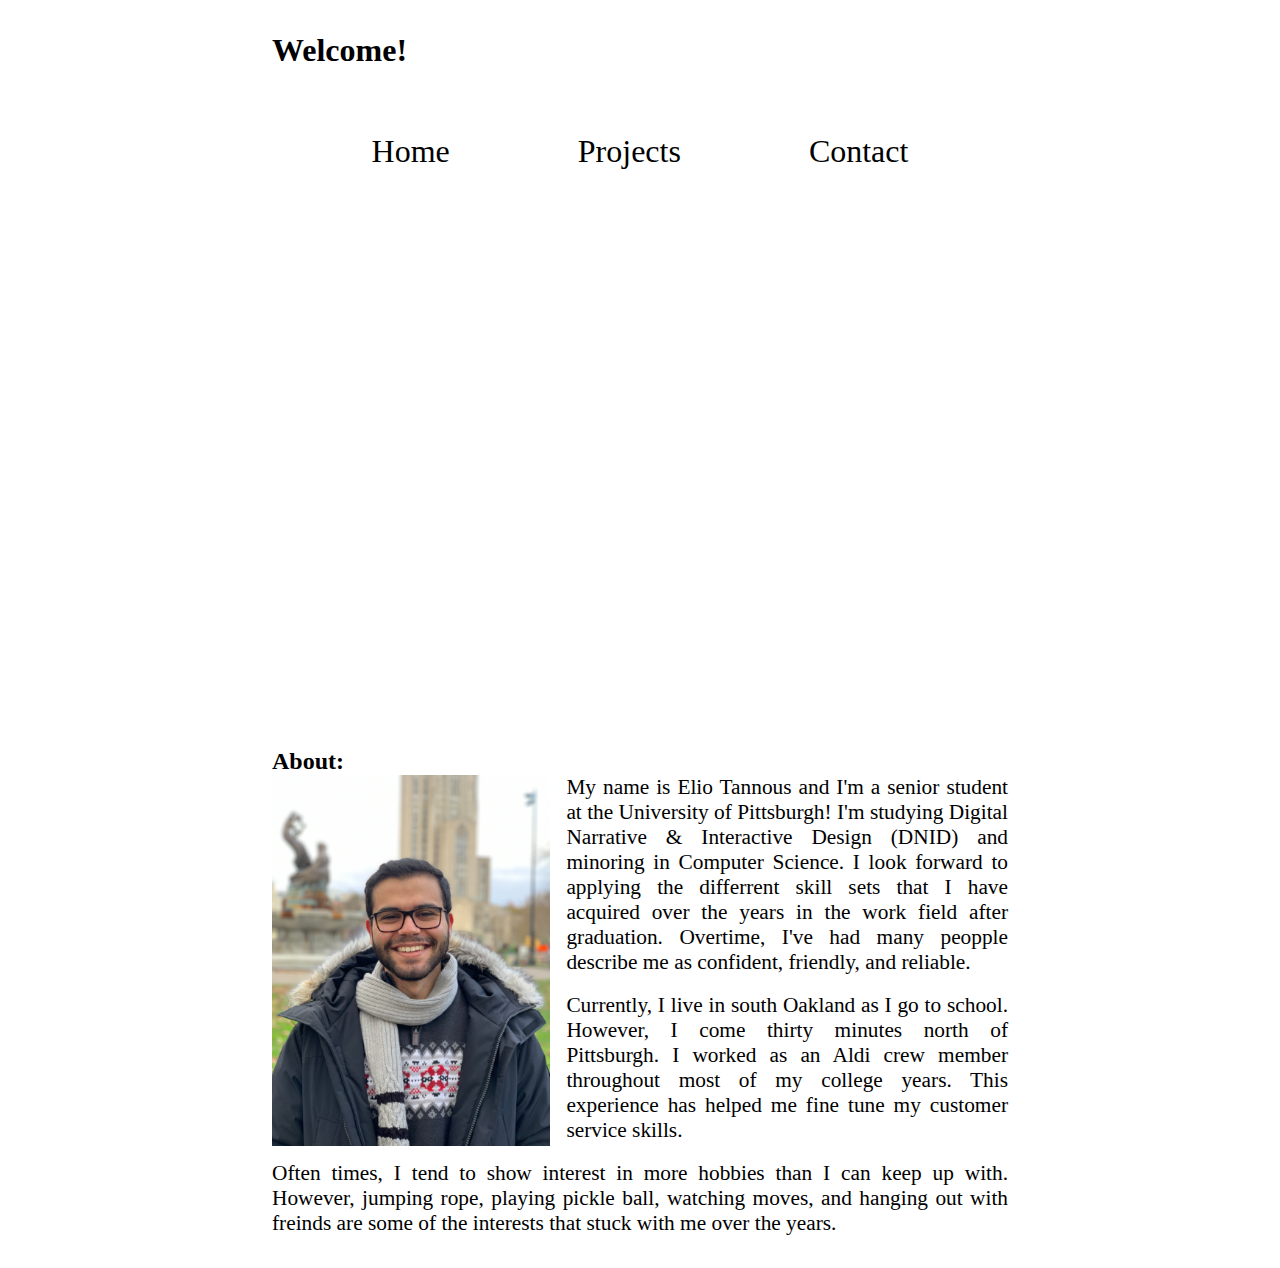
==== index.html @ 0e7c52bf "added space" ====
<!DOCTYPE html>
<html lang="en">
<head>
    <meta charset="UTF-8">
    <meta http-equiv="X-UA-Compatible" content="IE=edge">
    <meta name="viewport" content="width=device-width, initial-scale=1.0">
    <title>Home Page</title>
    <link rel="stylesheet" href="styles.css">
    <!-- script to load another html into this page -->
    <script src="https://ajax.googleapis.com/ajax/libs/jquery/3.5.1/jquery.min.js"></script>
    <!-- script to add parallax effect to image using js -->
    <script>
        const parallaxImage = document.querySelector('.parallax-image');
        window.addEventListener('scroll', () => {
          const scrollY = window.pageYOffset;
          parallaxImage.style.transform = `translate3d(0, ${scrollY * 0.5}px, 0)`;
        });</script>
</head>

<body>    
    <div class="page">
        <div class="container">
            <header>
            <h1 class="personal-info">Welcome!</h1>
            <script>
                $(function(){
                $("#nav-bar").load("menu.html");
                });
            </script>
            <div id="nav-bar"></div>
            </header>
        </div>
    </div>
            <div class="parallax-container">
                <div class="parallax-image"></div>
            </div>
    <div class="page">
        <div class="container">
            <section>
            <h2 class="personal-info">About:</h2>
            <img class="portrait" src="portrait.jpg" alt="Picture of me">
            <p class="about">My name is Elio Tannous and I'm a senior student at the University of Pittsburgh!
                I'm studying Digital Narrative &amp; Interactive Design (DNID) and minoring in Computer Science.
                I look forward to applying the differrent skill sets that I have acquired over the years in the
                work field after graduation. Overtime, I've had many  peopple describe me as confident, friendly,
                and reliable.
            </p><br>
            <p>Currently, I live in south Oakland as I go to school. However, I come thirty minutes north of
                Pittsburgh. I worked as an Aldi crew member throughout most of my college years. This experience
                has helped me fine tune my customer service skills.
            </p><br>
            <p>Often times, I tend to show interest in more hobbies than I can keep up with. However, jumping rope,
                playing pickle ball, watching moves, and hanging out with freinds are some of the interests that
                stuck with me over the years.
            </p>
            </section>
        </div>
    </div>

    
</body>
</html>
---- styles.css ----
* {
    margin: 0;
    padding: 0;
    box-sizing: border-box;
  }


.personal-info{
    font-family: 'Inter';
    color: #000000;
    
}

p{
    font-size: 16pt;
    text-align: justify;

}

.contact{
    text-align: center;
    font-size: 24pt;
}

.menu{
    display: flex;
    justify-content: center;

}

.menu a{
    padding: 1em;
    font-size: 1.5em;
    text-decoration: none;
    font-family: 'Inter';
    font-style: normal;
    color: #000000;
}

.icons-names{
    display: flex;
    flex-direction: column;
    align-items: center;
    padding: 2em;
}

.social-media{
    display: flex;
    flex-direction: column;
    align-items: center;
}

.container{
    padding: 2em;
}

.page{
    justify-content: center;
    margin: 0 auto;
    max-width: 50em;
}

.parallax-container {
    height: 50vh;
    position: relative;
  }
  
  .parallax-image {
    background-image: url('pittsburgh.png');
    height: 100%;
    background-attachment: fixed;
    background-position: center center;
    background-repeat: no-repeat;
    background-size: cover;
  }


.portrait{
    display: block;
    width: 100%;
}

@media (min-width: 50em){
    .menu a{
        font-size: 2em;
        padding: 2em;
    }
    .portrait{
        float:left;
        flex-direction: row;
        width: 40%;
        padding-right: 1em;
    }
}
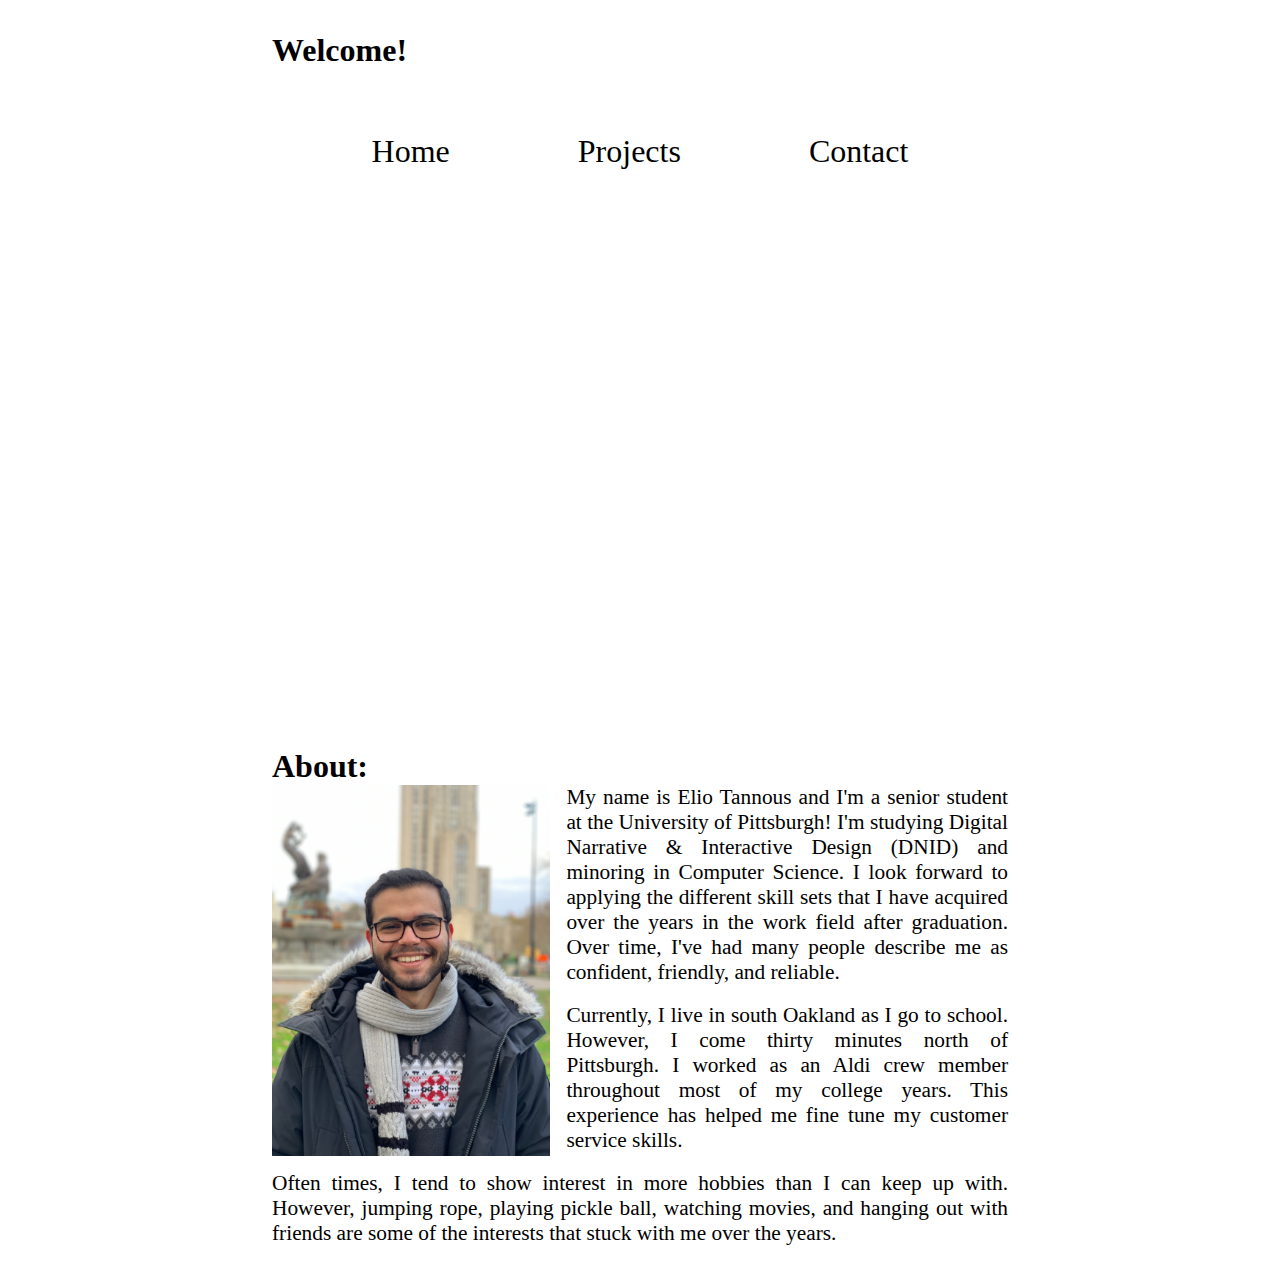
==== commit 0026fd1a: "added folders, game, images, and code" ====
--- a/index.html
+++ b/index.html
@@ -16,7 +16,6 @@
           parallaxImage.style.transform = `translate3d(0, ${scrollY * 0.5}px, 0)`;
         });</script>
 </head>
-
 <body>    
     <div class="page">
         <div class="container">
@@ -37,12 +36,12 @@
     <div class="page">
         <div class="container">
             <section>
-            <h2 class="personal-info">About:</h2>
-            <img class="portrait" src="portrait.jpg" alt="Picture of me">
+            <h1 class="personal-info">About:</h1>
+            <img class="portrait" src="../images/portrait.jpg" alt="Picture of me">
             <p class="about">My name is Elio Tannous and I'm a senior student at the University of Pittsburgh!
                 I'm studying Digital Narrative &amp; Interactive Design (DNID) and minoring in Computer Science.
-                I look forward to applying the differrent skill sets that I have acquired over the years in the
-                work field after graduation. Overtime, I've had many  peopple describe me as confident, friendly,
+                I look forward to applying the different skill sets that I have acquired over the years in the
+                work field after graduation. Over time, I've had many  people describe me as confident, friendly,
                 and reliable.
             </p><br>
             <p>Currently, I live in south Oakland as I go to school. However, I come thirty minutes north of
@@ -50,7 +49,7 @@
                 has helped me fine tune my customer service skills.
             </p><br>
             <p>Often times, I tend to show interest in more hobbies than I can keep up with. However, jumping rope,
-                playing pickle ball, watching moves, and hanging out with freinds are some of the interests that
+                playing pickle ball, watching movies, and hanging out with friends are some of the interests that
                 stuck with me over the years.
             </p>
             </section>
--- a/styles.css
+++ b/styles.css
@@ -8,13 +8,17 @@
 .personal-info{
     font-family: 'Inter';
     color: #000000;
-    
 }
 
 p{
     font-size: 16pt;
     text-align: justify;
 
+}
+
+hr{
+    margin: 2em;
+    border-color: solid lightgray;
 }
 
 .contact{
@@ -44,6 +48,47 @@
     padding: 2em;
 }
 
+
+.project-images{
+    border: 1px solid lightgray;
+    max-width: 100%;
+    max-height: 100%;
+    padding: 1em;
+}
+
+
+.project-text{
+    color: #B0DB43;
+    font-family: 'Inter';
+}
+
+.slideshow{
+    display: flex;
+    flex-direction: column;
+    justify-content: space-between;
+    flex-wrap: wrap;
+}
+
+.slideshow img{
+    max-width: 100%;
+    max-height: 100%;
+    object-fit: cover;
+}
+
+.twine{
+    text-decoration: none;
+    color: #427AA1;
+    font-family: 'Inter';
+}
+
+.tag{
+    display: flex;
+    flex-direction: column;
+    align-items: center;
+    text-decoration: none;
+    color: #000000;
+}
+
 .social-media{
     display: flex;
     flex-direction: column;
@@ -66,7 +111,7 @@
   }
   
   .parallax-image {
-    background-image: url('pittsburgh.png');
+    background-image: url('../images/pittsburgh.png');
     height: 100%;
     background-attachment: fixed;
     background-position: center center;
@@ -80,6 +125,10 @@
     width: 100%;
 }
 
+span.tag{
+    text-decoration: none;
+}
+
 @media (min-width: 50em){
     .menu a{
         font-size: 2em;
@@ -91,6 +140,23 @@
         width: 40%;
         padding-right: 1em;
     }
+    .social-media{
+        display: grid;
+        grid-template-rows: repeat(2, 1fr);
+        grid-template-columns: repeat(2, 1fr);
+        padding: 2em;
+    }
+    .icons-names{
+        display: flex;
+        justify-content: center;
+        align-items: center;
+        padding: 3em;
+    }
+    .slideshow{
+        flex-direction: row;
+    }
+    .slideshow img{
+        max-width: 33%;
+    }
+    
 }
-
-
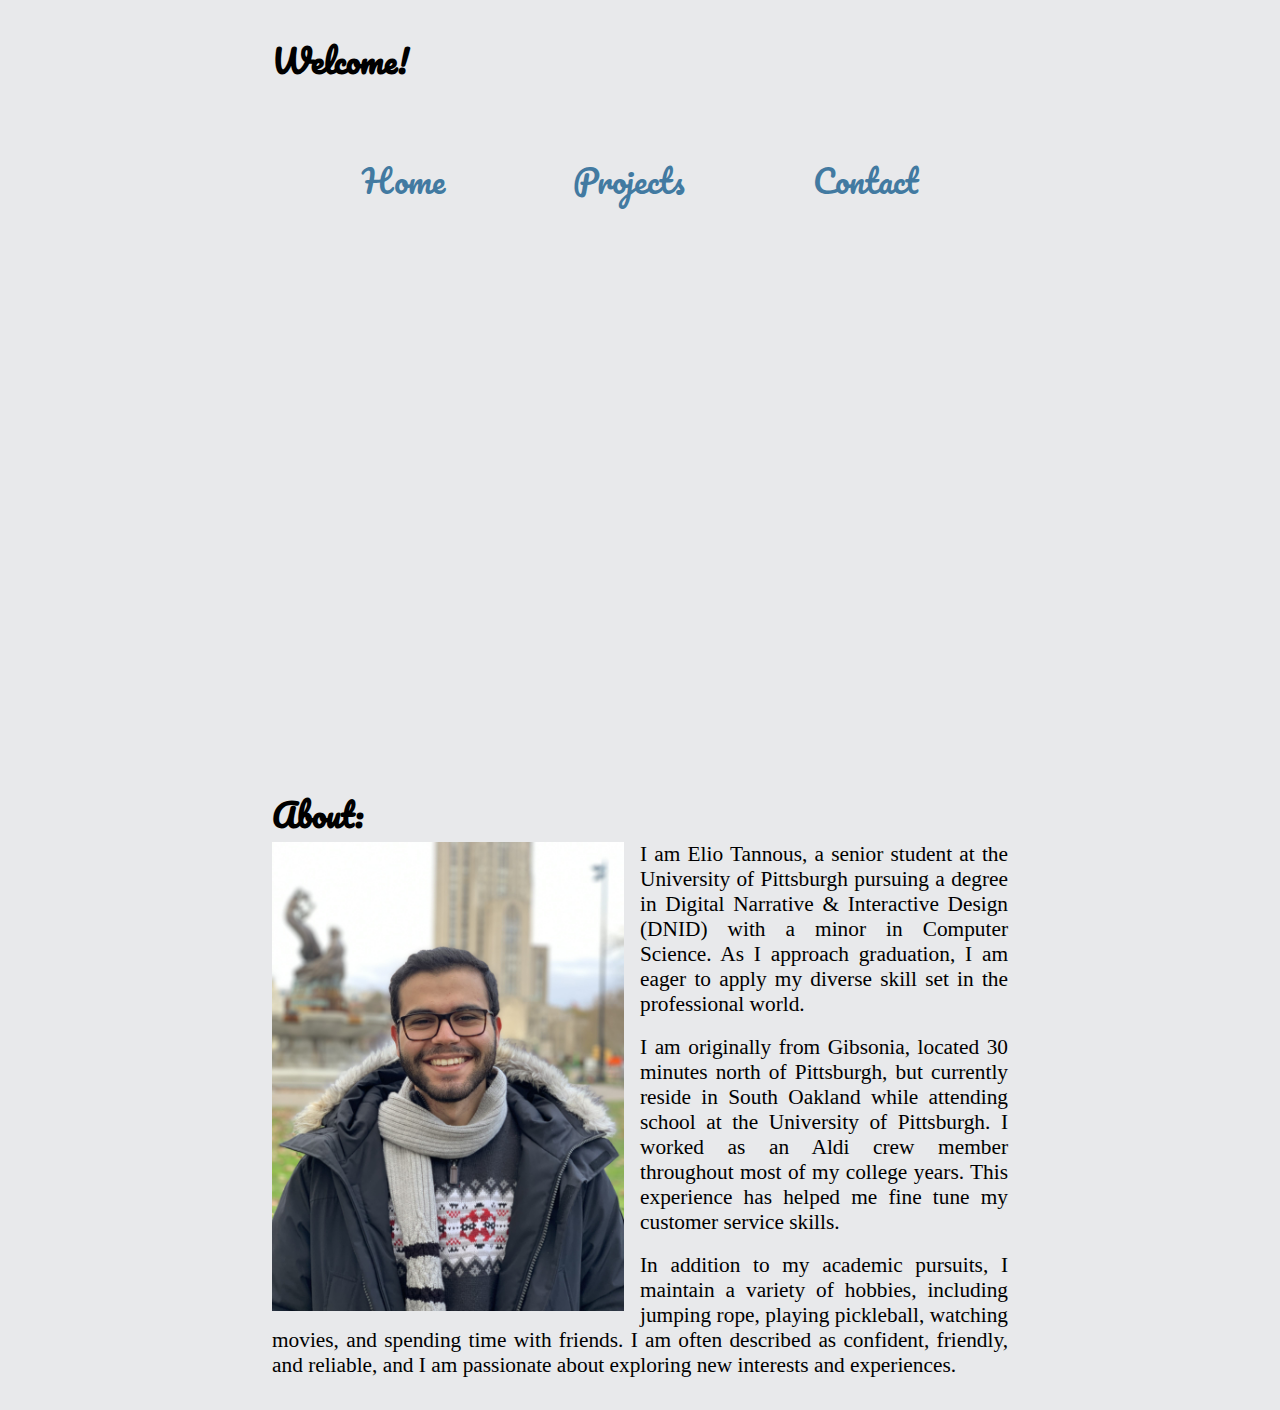
==== commit 04e9f0f4: "added projects, changed styles, and more" ====
--- a/index.html
+++ b/index.html
@@ -38,19 +38,18 @@
             <section>
             <h1 class="personal-info">About:</h1>
             <img class="portrait" src="../images/portrait.jpg" alt="Picture of me">
-            <p class="about">My name is Elio Tannous and I'm a senior student at the University of Pittsburgh!
-                I'm studying Digital Narrative &amp; Interactive Design (DNID) and minoring in Computer Science.
-                I look forward to applying the different skill sets that I have acquired over the years in the
-                work field after graduation. Over time, I've had many  people describe me as confident, friendly,
-                and reliable.
+            <p>I am Elio Tannous, a senior student at the University of Pittsburgh pursuing a degree 
+                in Digital Narrative &amp; Interactive Design (DNID) with a minor in Computer Science. As I approach graduation,
+                I am eager to apply my diverse skill set in the professional world.
             </p><br>
-            <p>Currently, I live in south Oakland as I go to school. However, I come thirty minutes north of
-                Pittsburgh. I worked as an Aldi crew member throughout most of my college years. This experience
-                has helped me fine tune my customer service skills.
+            <p>I am originally from Gibsonia, located 30 minutes north of Pittsburgh, but currently reside in South Oakland while 
+                attending school at the University of Pittsburgh. I worked as an Aldi crew member throughout most of my college years. 
+                This experience has helped me fine tune my customer service skills.
             </p><br>
-            <p>Often times, I tend to show interest in more hobbies than I can keep up with. However, jumping rope,
-                playing pickle ball, watching movies, and hanging out with friends are some of the interests that
-                stuck with me over the years.
+            <p>
+                In addition to my academic pursuits, I maintain a variety of hobbies, including jumping rope, playing pickleball, watching 
+                movies, and spending time with friends. I am often described as confident, friendly, and reliable, and I am passionate about 
+                exploring new interests and experiences.
             </p>
             </section>
         </div>
--- a/styles.css
+++ b/styles.css
@@ -1,12 +1,20 @@
+@import url('https://fonts.googleapis.com/css2?family=Pacifico&display=swap');
+
+
 * {
     margin: 0;
     padding: 0;
     box-sizing: border-box;
+    background-color: #E8E9EB;
+    /*  D3D0CB timberwolf
+        C2D3CD ash gray
+        DBE4EE alice blue
+        EFF1ED white smoke  */
   }
 
 
 .personal-info{
-    font-family: 'Inter';
+    font-family: 'Pacifico', cursive;
     color: #000000;
 }
 
@@ -18,7 +26,9 @@
 
 hr{
     margin: 2em;
-    border-color: solid lightgray;
+    height: 2px; 
+    background-color: black; 
+    border: none; 
 }
 
 .contact{
@@ -36,9 +46,13 @@
     padding: 1em;
     font-size: 1.5em;
     text-decoration: none;
-    font-family: 'Inter';
+    font-family: 'Pacifico', cursive;
     font-style: normal;
-    color: #000000;
+    color: #427AA1;
+}
+
+iframe{
+    width: 100%;
 }
 
 .icons-names{
@@ -53,16 +67,16 @@
     border: 1px solid lightgray;
     max-width: 100%;
     max-height: 100%;
-    padding: 1em;
 }
 
 
 .project-text{
-    color: #B0DB43;
+    color: #DE3C4B;
     font-family: 'Inter';
 }
 
-.slideshow{
+/* use this code if you're adding a multiple images */
+/* .slideshow{
     display: flex;
     flex-direction: column;
     justify-content: space-between;
@@ -73,13 +87,28 @@
     max-width: 100%;
     max-height: 100%;
     object-fit: cover;
-}
+} */
 
-.twine{
+.project-links{
     text-decoration: none;
     color: #427AA1;
     font-family: 'Inter';
 }
+
+audio {
+    width: 100%;
+    padding: .5em;
+  }
+ 
+.audio-div{
+    padding: 1em;
+    display: flex;
+    flex-direction: column;
+    align-items: center;
+    color: #427AA1;
+    font-family: 'Pacifico', cursive;
+}
+
 
 .tag{
     display: flex;
@@ -129,7 +158,7 @@
     text-decoration: none;
 }
 
-@media (min-width: 50em){
+@media (min-width: 40em){
     .menu a{
         font-size: 2em;
         padding: 2em;
@@ -137,7 +166,7 @@
     .portrait{
         float:left;
         flex-direction: row;
-        width: 40%;
+        width: 50%;
         padding-right: 1em;
     }
     .social-media{
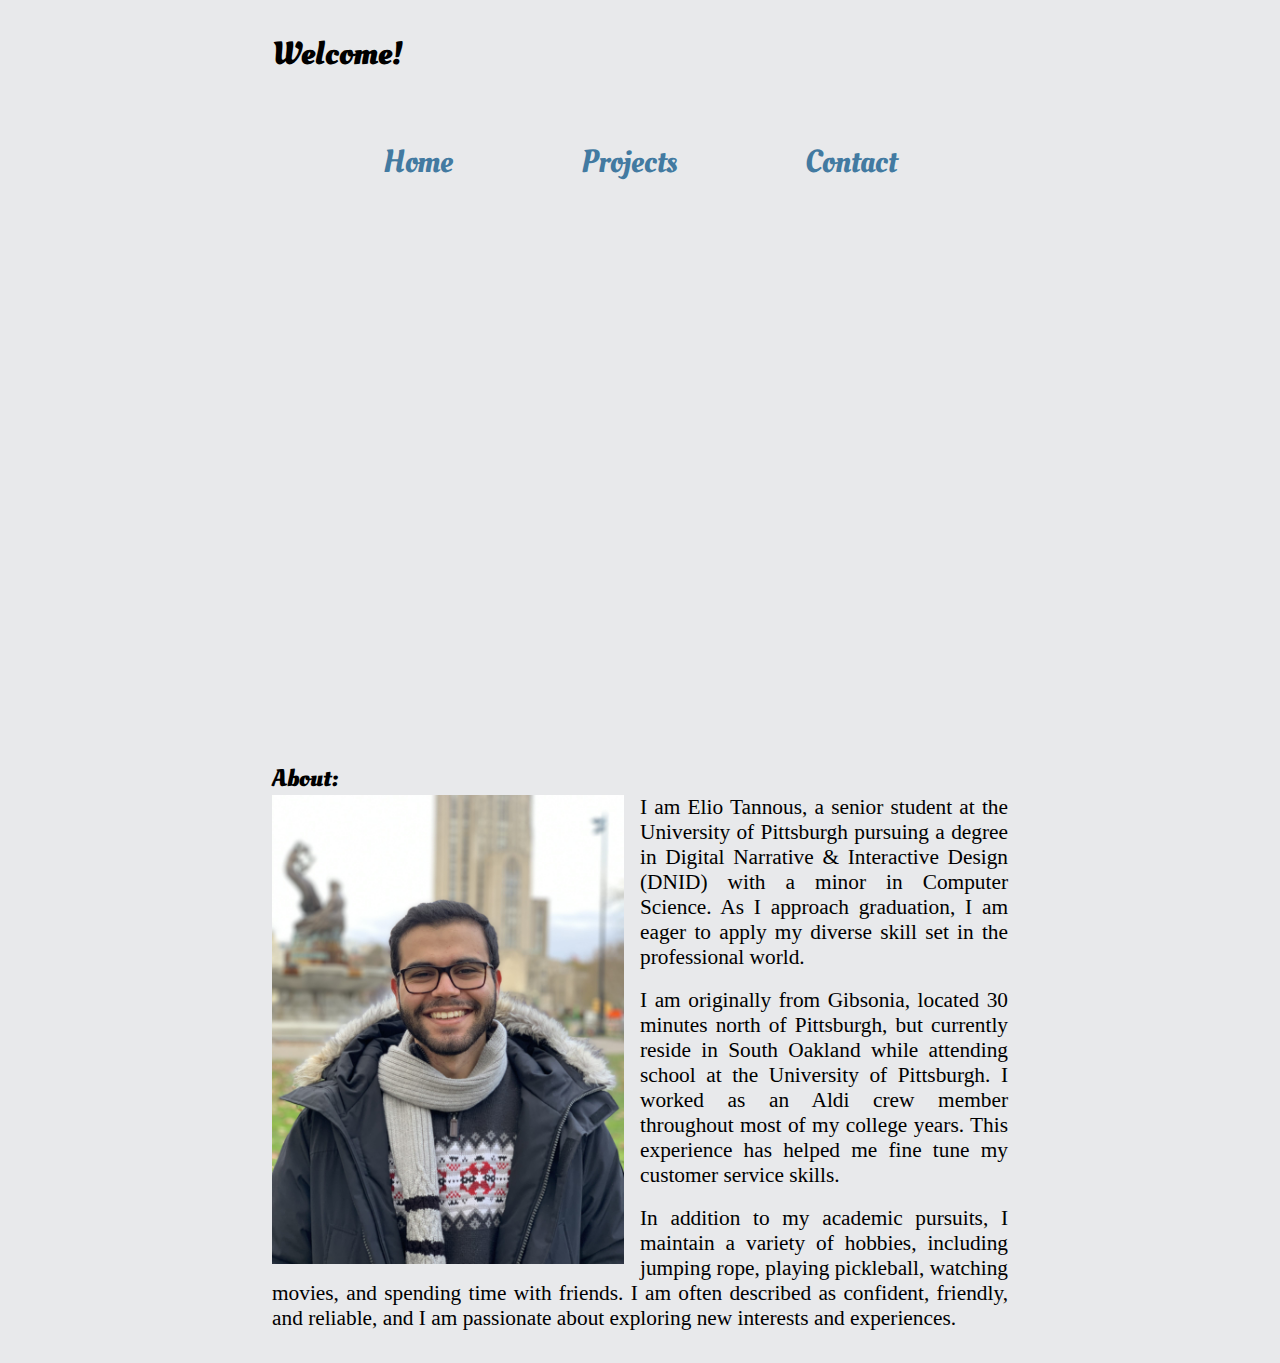
==== commit 38e06005: "updated font and index element" ====
--- a/index.html
+++ b/index.html
@@ -4,6 +4,7 @@
     <meta charset="UTF-8">
     <meta http-equiv="X-UA-Compatible" content="IE=edge">
     <meta name="viewport" content="width=device-width, initial-scale=1.0">
+    <link rel="icon" type="image/x-icon" href="../images/favicon.ico">
     <title>Home Page</title>
     <link rel="stylesheet" href="styles.css">
     <!-- script to load another html into this page -->
@@ -14,18 +15,13 @@
         window.addEventListener('scroll', () => {
           const scrollY = window.pageYOffset;
           parallaxImage.style.transform = `translate3d(0, ${scrollY * 0.5}px, 0)`;
-        });</script>
+    });</script>
 </head>
 <body>    
     <div class="page">
         <div class="container">
             <header>
             <h1 class="personal-info">Welcome!</h1>
-            <script>
-                $(function(){
-                $("#nav-bar").load("menu.html");
-                });
-            </script>
             <div id="nav-bar"></div>
             </header>
         </div>
@@ -36,7 +32,7 @@
     <div class="page">
         <div class="container">
             <section>
-            <h1 class="personal-info">About:</h1>
+            <h2 class="personal-info">About:</h2>
             <img class="portrait" src="../images/portrait.jpg" alt="Picture of me">
             <p>I am Elio Tannous, a senior student at the University of Pittsburgh pursuing a degree 
                 in Digital Narrative &amp; Interactive Design (DNID) with a minor in Computer Science. As I approach graduation,
@@ -54,7 +50,7 @@
             </section>
         </div>
     </div>
-
+    <script src="script.js"></script>
     
 </body>
 </html>--- a/styles.css
+++ b/styles.css
@@ -1,21 +1,32 @@
-@import url('https://fonts.googleapis.com/css2?family=Pacifico&display=swap');
-
+@import url('https://fonts.googleapis.com/css2?family=Oleo+Script&display=swap');
+
+
+
+html{
+    scroll-behavior: smooth;
+}
 
 * {
     margin: 0;
     padding: 0;
     box-sizing: border-box;
-    background-color: #E8E9EB;
     /*  D3D0CB timberwolf
         C2D3CD ash gray
         DBE4EE alice blue
         EFF1ED white smoke  */
   }
 
+body{
+    background-color: #E8E9EB;
+}
 
 .personal-info{
-    font-family: 'Pacifico', cursive;
+    font-family:'Oleo Script', cursive;
     color: #000000;
+}
+
+a:hover{
+    color: #7DAACA;
 }
 
 p{
@@ -36,6 +47,7 @@
     font-size: 24pt;
 }
 
+
 .menu{
     display: flex;
     justify-content: center;
@@ -43,14 +55,18 @@
 }
 
 .menu a{
-    padding: 1em;
+    margin: 1em;
     font-size: 1.5em;
     text-decoration: none;
-    font-family: 'Pacifico', cursive;
+    font-family: 'Oleo Script', cursive;
     font-style: normal;
     color: #427AA1;
 }
 
+.menu a:hover{
+    color: #7DAACA;
+}
+
 iframe{
     width: 100%;
 }
@@ -58,13 +74,18 @@
 .icons-names{
     display: flex;
     flex-direction: column;
-    align-items: center;
     padding: 2em;
 }
 
+.icons-names a:hover{
+    transform: scale(1.2);
+    color: #000000;
+}
+
 
 .project-images{
-    border: 1px solid lightgray;
+    margin-top: .5em;
+    border: 1px solid #ADADAD;
     max-width: 100%;
     max-height: 100%;
 }
@@ -75,19 +96,58 @@
     font-family: 'Inter';
 }
 
-/* use this code if you're adding a multiple images */
-/* .slideshow{
-    display: flex;
-    flex-direction: column;
+.twine {
+    padding-top: .5em;
+    display: flex;
     justify-content: space-between;
     flex-wrap: wrap;
-}
-
-.slideshow img{
+    justify-content: center;
+}
+
+.twine img{
+    margin: .1em;
     max-width: 100%;
-    max-height: 100%;
-    object-fit: cover;
-} */
+}
+
+.mobile-ui{
+    padding-top: .5em;
+    display: flex;
+    justify-content: space-between;
+    flex-wrap: wrap;
+    justify-content: center;
+}
+
+.mobile-ui img{
+    margin: .1em;
+    max-width: 100%;
+    border: 2px solid black;
+}
+
+#back-to-top{
+    position: fixed;
+    bottom: 1em;
+    right: 1em;
+    opacity: 0;
+    transition: opacity 0.3s ease-in-out;
+}
+
+@media (min-width: 100em){
+    #back-to-top{
+        right: 10%;
+    }
+}
+
+#back-to-top svg:hover{
+    opacity: .5;
+}
+
+#back-to-top.show {
+    opacity: 1;
+  }
+
+#back-to-top .desktop{
+    display: none;
+}
 
 .project-links{
     text-decoration: none;
@@ -106,7 +166,7 @@
     flex-direction: column;
     align-items: center;
     color: #427AA1;
-    font-family: 'Pacifico', cursive;
+    font-family: 'Oleo Script', cursive;
 }
 
 
@@ -125,7 +185,7 @@
 }
 
 .container{
-    padding: 2em;
+    margin: 2em;
 }
 
 .page{
@@ -158,10 +218,12 @@
     text-decoration: none;
 }
 
+
+
 @media (min-width: 40em){
     .menu a{
         font-size: 2em;
-        padding: 2em;
+        margin: 2em;
     }
     .portrait{
         float:left;
@@ -170,10 +232,14 @@
         padding-right: 1em;
     }
     .social-media{
-        display: grid;
+        /* commented out the grid until I add another way to contact me again */
+        /* display: grid;
         grid-template-rows: repeat(2, 1fr);
         grid-template-columns: repeat(2, 1fr);
-        padding: 2em;
+        */
+        padding: 2em; 
+        flex-direction: row;
+        justify-content: center;
     }
     .icons-names{
         display: flex;
@@ -181,11 +247,23 @@
         align-items: center;
         padding: 3em;
     }
-    .slideshow{
-        flex-direction: row;
-    }
-    .slideshow img{
-        max-width: 33%;
+    .twine{
+        flex-direction: row;
+    }
+    .twine img{
+        max-width: 49%;
+    }
+    .mobile-ui{
+        flex-direction: row;
+    }
+    .mobile-ui img{
+        max-width: 32%;
+    } 
+    #back-to-top .mobile{
+        display: none;
+    }
+    #back-to-top .desktop{
+        display: block;
     }
     
 }
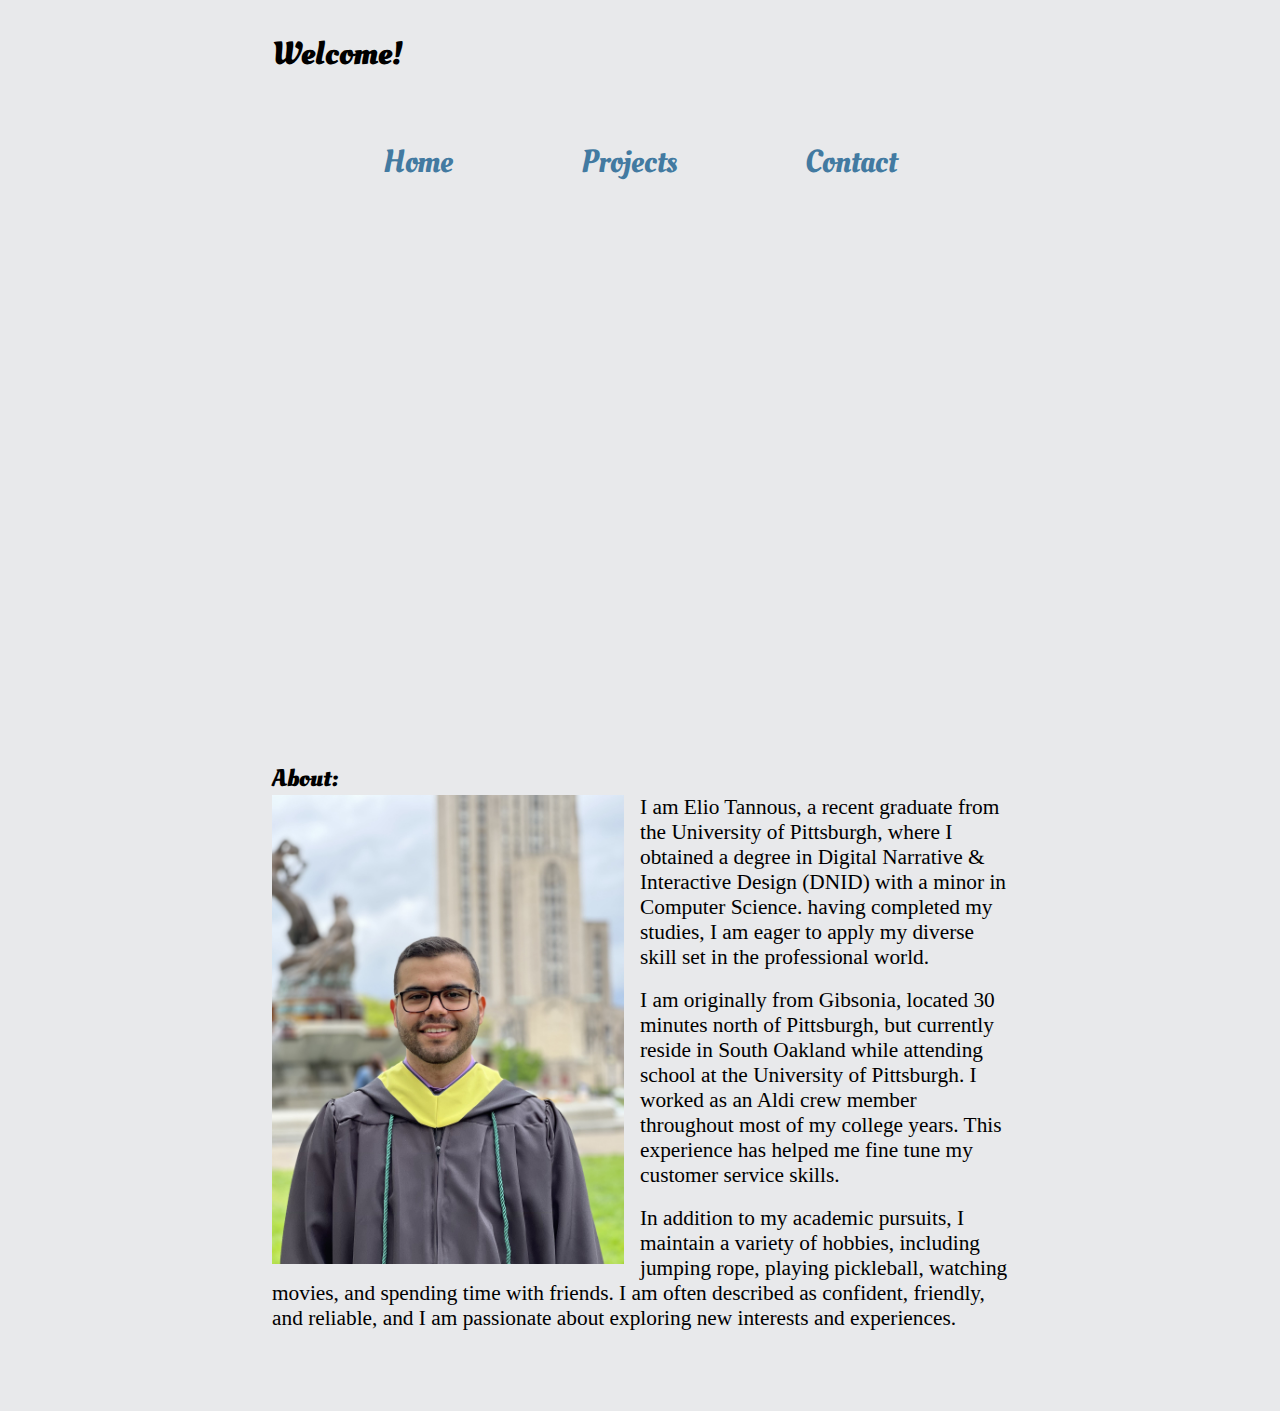
==== commit 126c9369: "Updated graduation status" ====
--- a/index.html
+++ b/index.html
@@ -34,8 +34,8 @@
             <section>
             <h2 class="personal-info">About:</h2>
             <img class="portrait" src="../images/portrait.jpg" alt="Picture of me">
-            <p>I am Elio Tannous, a senior student at the University of Pittsburgh pursuing a degree 
-                in Digital Narrative &amp; Interactive Design (DNID) with a minor in Computer Science. As I approach graduation,
+            <p>I am Elio Tannous, a recent graduate from the University of Pittsburgh, where I obtained a degree 
+                in Digital Narrative &amp; Interactive Design (DNID) with a minor in Computer Science. having completed my studies,
                 I am eager to apply my diverse skill set in the professional world.
             </p><br>
             <p>I am originally from Gibsonia, located 30 minutes north of Pittsburgh, but currently reside in South Oakland while 
--- a/styles.css
+++ b/styles.css
@@ -1,6 +1,4 @@
 @import url('https://fonts.googleapis.com/css2?family=Oleo+Script&display=swap');
-
-
 
 html{
     scroll-behavior: smooth;
@@ -18,6 +16,8 @@
 
 body{
     background-color: #E8E9EB;
+    /* so the back-to-top button doesn't cover content */
+    padding-bottom: 3em;
 }
 
 .personal-info{
@@ -31,8 +31,8 @@
 
 p{
     font-size: 16pt;
-    text-align: justify;
-
+    text-align: left;
+    padding-top: .5em;
 }
 
 hr{
@@ -221,6 +221,9 @@
 
 
 @media (min-width: 40em){
+    p{
+        padding: 0em;
+    }
     .menu a{
         font-size: 2em;
         margin: 2em;
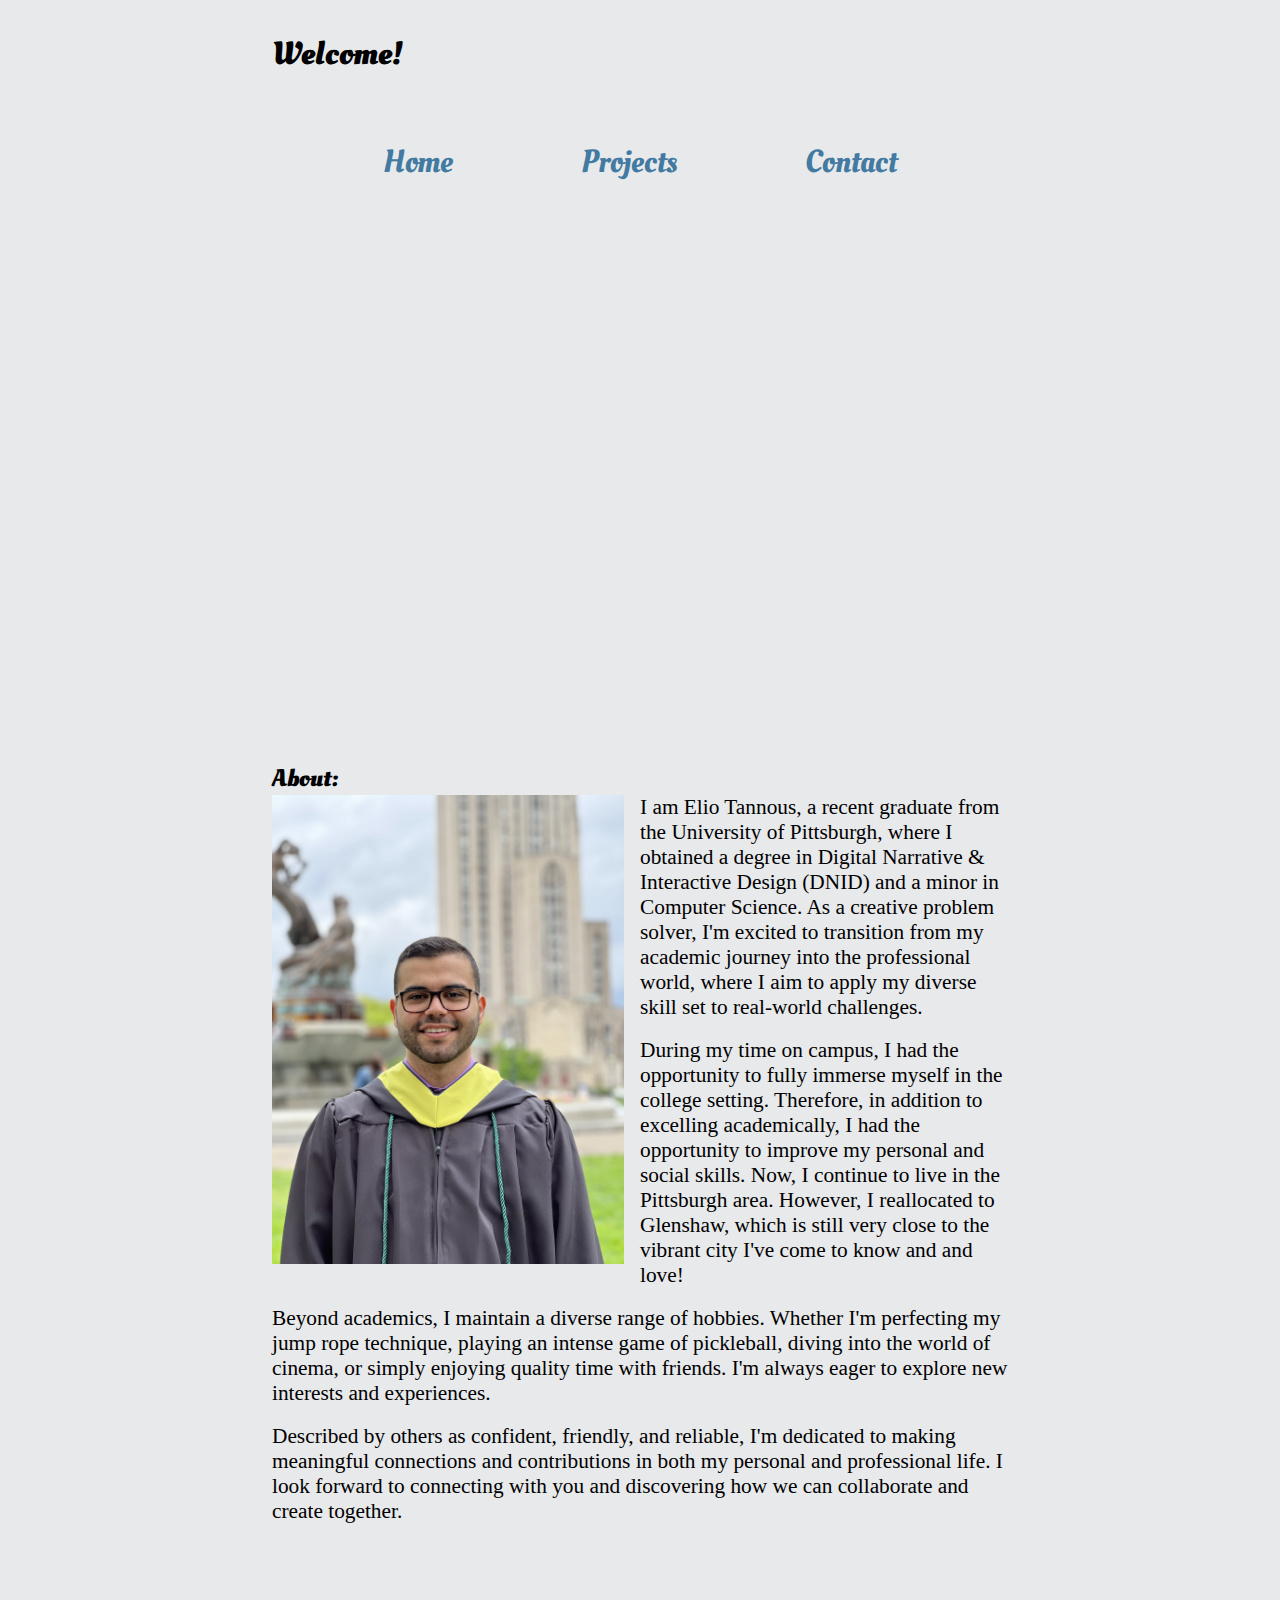
==== commit 25de82ce: "updated bio" ====
--- a/index.html
+++ b/index.html
@@ -35,17 +35,24 @@
             <h2 class="personal-info">About:</h2>
             <img class="portrait" src="../images/portrait.jpg" alt="Picture of me">
             <p>I am Elio Tannous, a recent graduate from the University of Pittsburgh, where I obtained a degree 
-                in Digital Narrative &amp; Interactive Design (DNID) with a minor in Computer Science. having completed my studies,
-                I am eager to apply my diverse skill set in the professional world.
+                in Digital Narrative &amp; Interactive Design (DNID) and a minor in Computer Science. As a creative 
+                problem solver, I'm excited to transition from my academic journey into the professional world, where
+                I aim to apply my diverse skill set to real-world challenges.
             </p><br>
-            <p>I am originally from Gibsonia, located 30 minutes north of Pittsburgh, but currently reside in South Oakland while 
-                attending school at the University of Pittsburgh. I worked as an Aldi crew member throughout most of my college years. 
-                This experience has helped me fine tune my customer service skills.
+            <p>During my time on campus, I had the opportunity to fully immerse myself in the college setting. Therefore,
+                in addition to excelling academically, I had the opportunity to improve my personal and social skills.
+                Now, I continue to live in the Pittsburgh area. However, I reallocated to Glenshaw, which is still very close to
+                the vibrant city I've come to know and and love!
             </p><br>
             <p>
-                In addition to my academic pursuits, I maintain a variety of hobbies, including jumping rope, playing pickleball, watching 
-                movies, and spending time with friends. I am often described as confident, friendly, and reliable, and I am passionate about 
-                exploring new interests and experiences.
+                Beyond academics, I maintain a diverse range of hobbies. Whether I'm perfecting my jump rope technique, 
+                playing an intense game of pickleball, diving into the world of cinema, or simply enjoying quality time with friends.
+                I'm always eager to explore new interests and experiences.
+            </p><br>
+            <p>
+                Described by others as confident, friendly, and reliable, I'm dedicated to making meaningful connections and contributions
+                in both my personal and professional life. I look forward to connecting with you and discovering how we can collaborate and
+                create together.
             </p>
             </section>
         </div>
